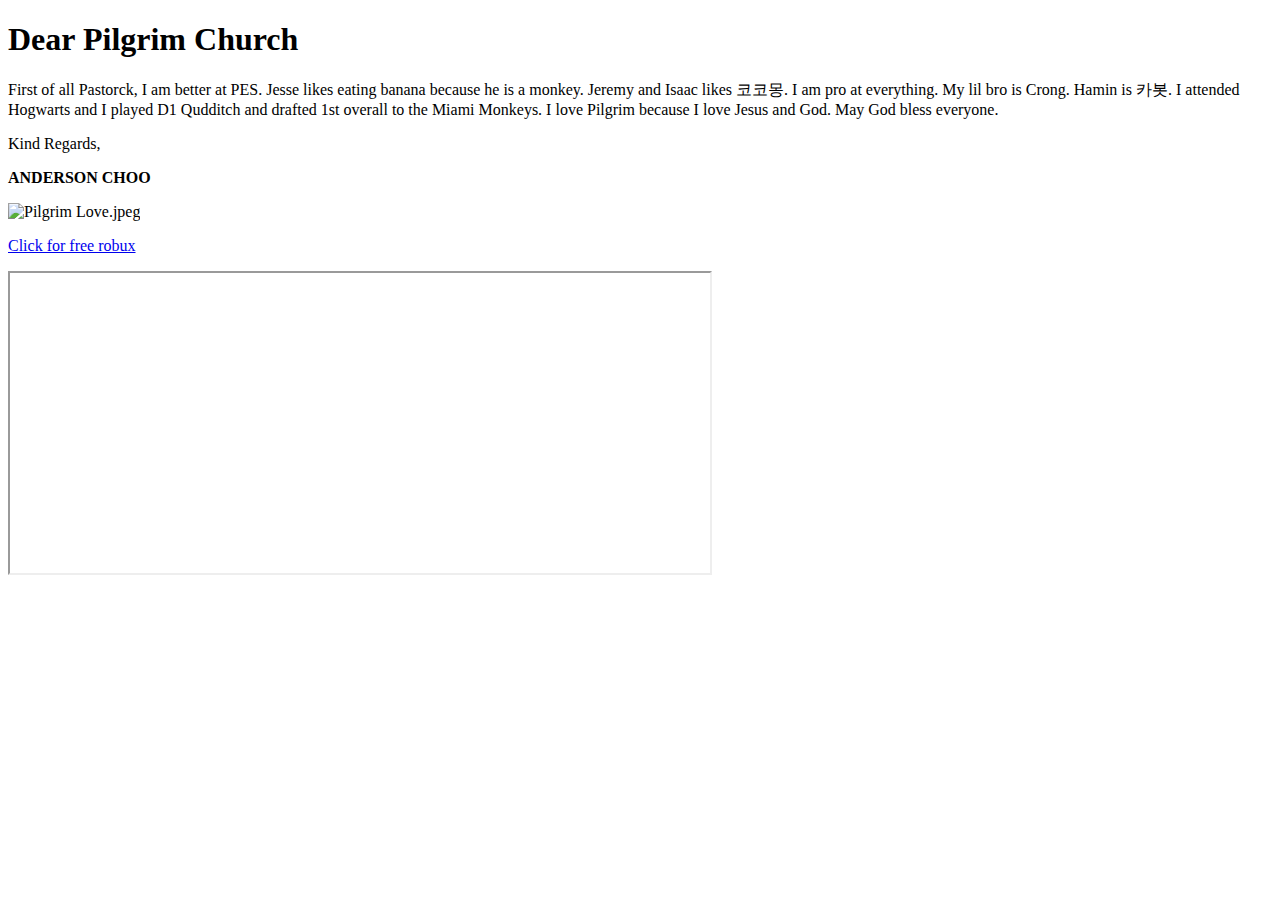
==== andy.html @ ac7d9683 "Update andy.html" ====
<!-- 
Online HTML, CSS and JavaScript editor to run code online.
-->
<!DOCTYPE html>
<html lang="en">

<head>
    <meta charset="UTF-8" />
    <meta name="viewport" content="width=device-width, initial-scale=1.0" />
    <link rel="stylesheet" href="style.css" />
    <title>Pilgrimans - Ands</title>
</head>

<body>
    <h1> Dear Pilgrim Church</h1>
    <p> First of all Pastorck, I am better at PES. Jesse likes eating banana because he is a monkey. Jeremy and Isaac likes 코코몽. I am pro at everything. My lil bro is Crong. Hamin is 카봇. I attended Hogwarts and I played D1 Qudditch and drafted 1st overall to the Miami Monkeys. I love Pilgrim because I love Jesus and God. May God bless everyone.</p>
    <p> Kind Regards,</p>
    <p><b>ANDERSON CHOO</b></p>
    <img src="Pilgrim Love.jpeg" alt="Pilgrim Love.jpeg" width="104" height="142">
      <p><a href="https://www.sydpilgrimchurch.org/">Click for free robux</a></p>
      <p><iframe width="700" height="300"
src="https://www.youtube.com/embed/owx3ao42kwI">
        </iframe></p>
</body>

</html>
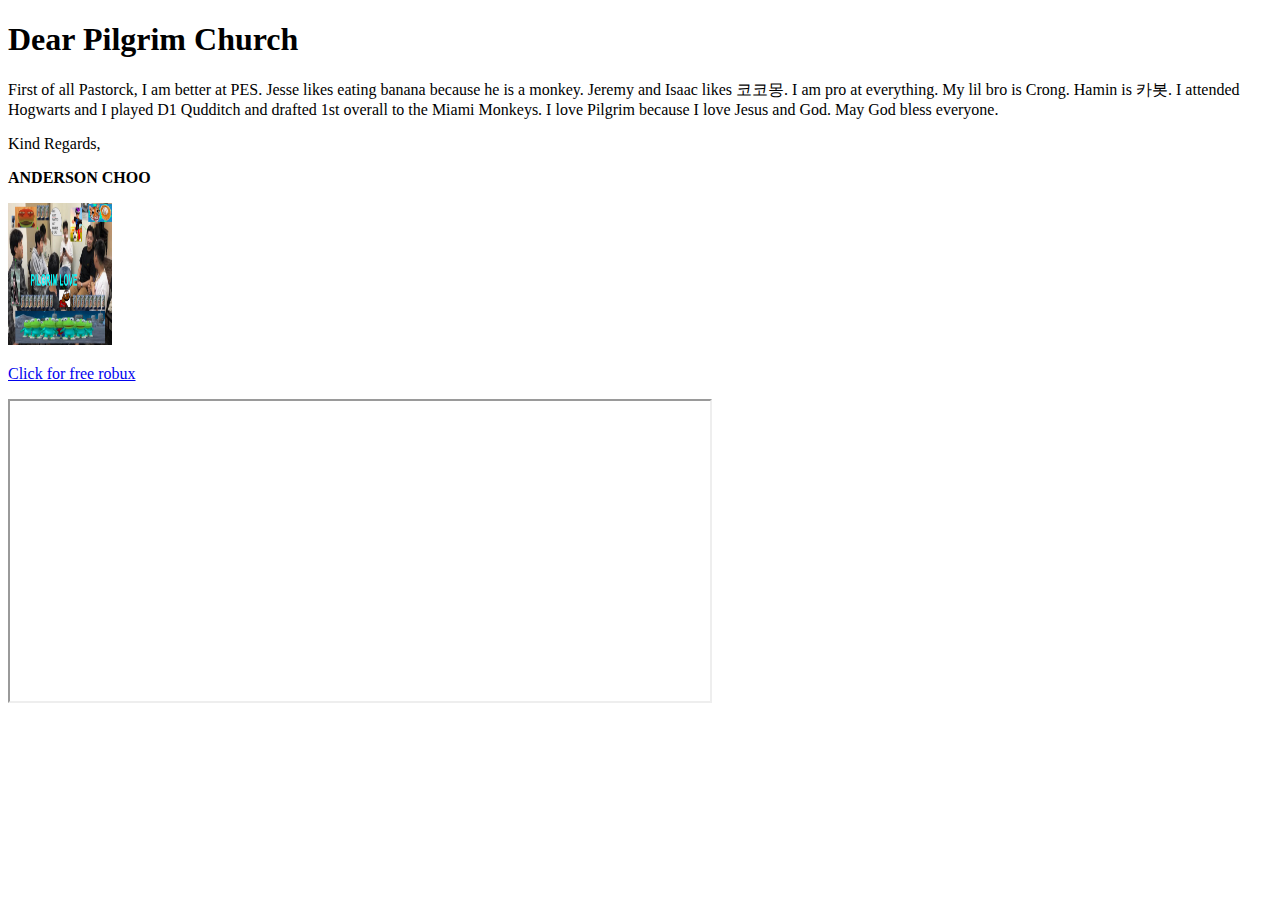
==== commit d038ce39: "andy" ====
--- a/andy.html
+++ b/andy.html
@@ -16,7 +16,7 @@
     <p> First of all Pastorck, I am better at PES. Jesse likes eating banana because he is a monkey. Jeremy and Isaac likes 코코몽. I am pro at everything. My lil bro is Crong. Hamin is 카봇. I attended Hogwarts and I played D1 Qudditch and drafted 1st overall to the Miami Monkeys. I love Pilgrim because I love Jesus and God. May God bless everyone.</p>
     <p> Kind Regards,</p>
     <p><b>ANDERSON CHOO</b></p>
-    <img src="Pilgrim Love.jpeg" alt="Pilgrim Love.jpeg" width="104" height="142">
+    <img src="assets/Pilgrim Love.jpg" alt="Pilgrim Love.jpeg" width="104" height="142">
       <p><a href="https://www.sydpilgrimchurch.org/">Click for free robux</a></p>
       <p><iframe width="700" height="300"
 src="https://www.youtube.com/embed/owx3ao42kwI">
